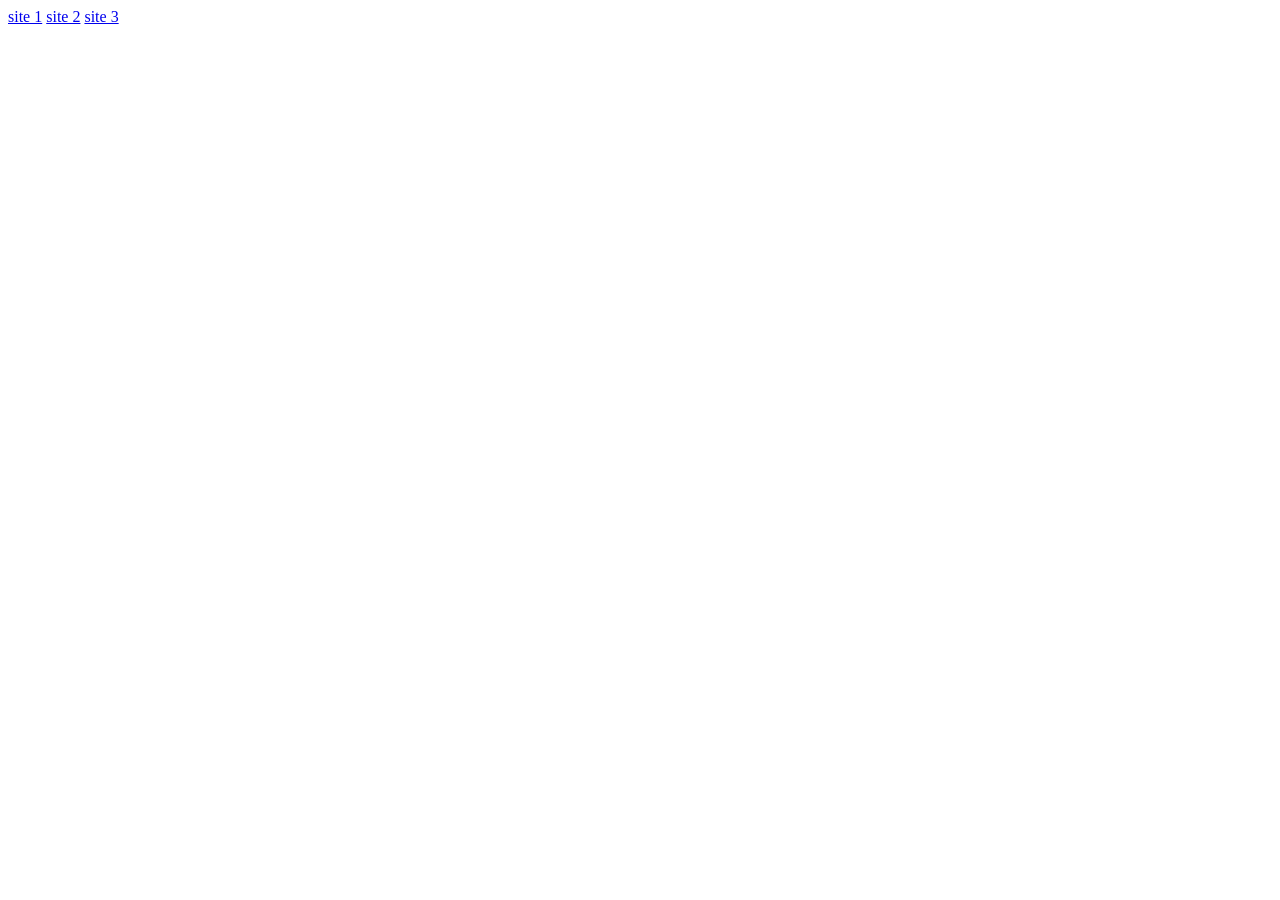
==== index.html @ b0cd7e24 "first 3 assignments" ====
<!DOCTYPE html>
<html lang="en">
    <head>
        <title>
            Assignments
        </title>
    </head>
    <body>
        <a href="./site 1/index.html">site 1</a>
        <a href="./site 2/index.html">site 2</a>
        <a href="./site 3/index.html">site 3</a>
    </body>
</html>
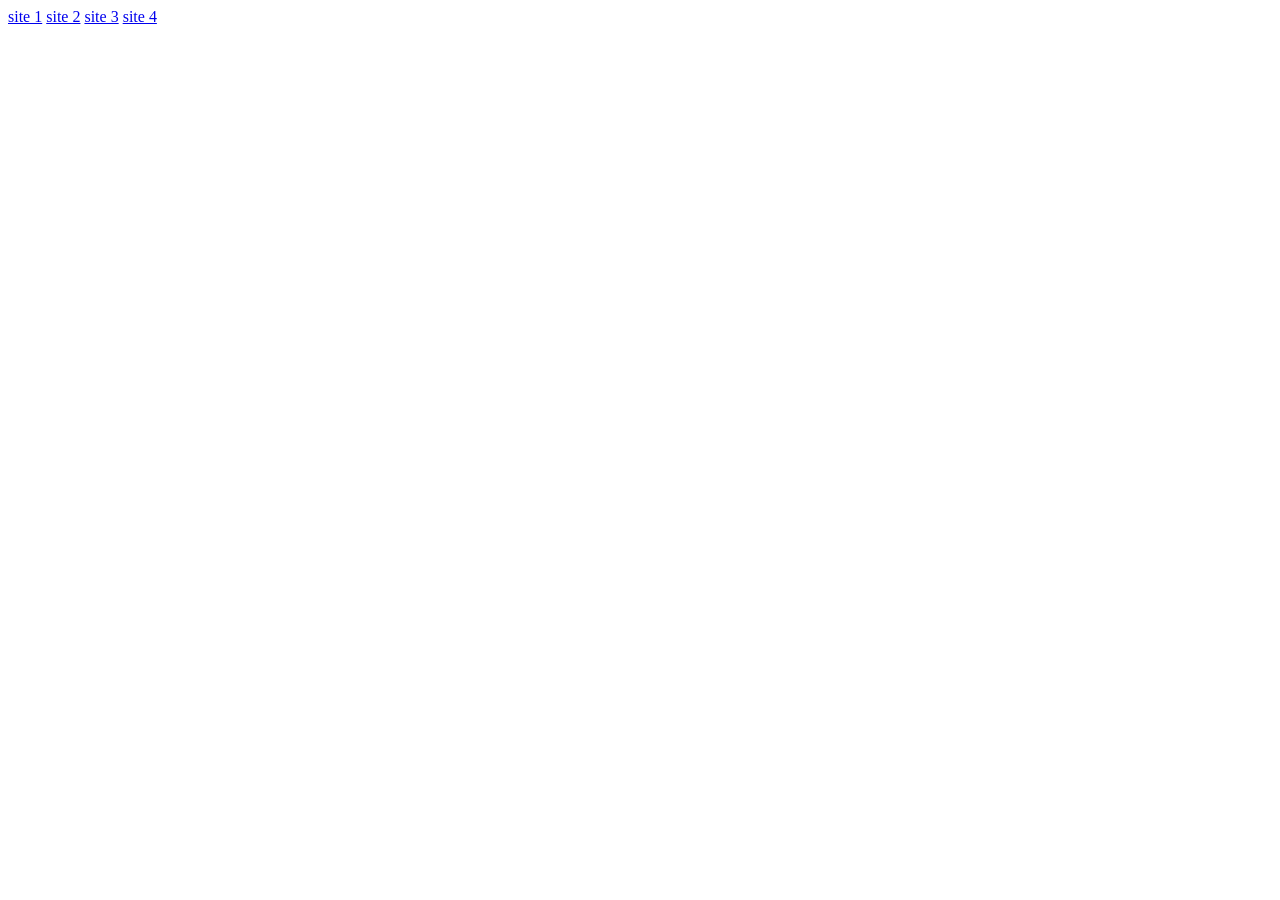
==== commit a3b7d2eb: "fake business addition" ====
--- a/index.html
+++ b/index.html
@@ -9,5 +9,6 @@
         <a href="./site 1/index.html">site 1</a>
         <a href="./site 2/index.html">site 2</a>
         <a href="./site 3/index.html">site 3</a>
+        <a href="./fake-business/index.html">site 4</a>
     </body>
 </html>
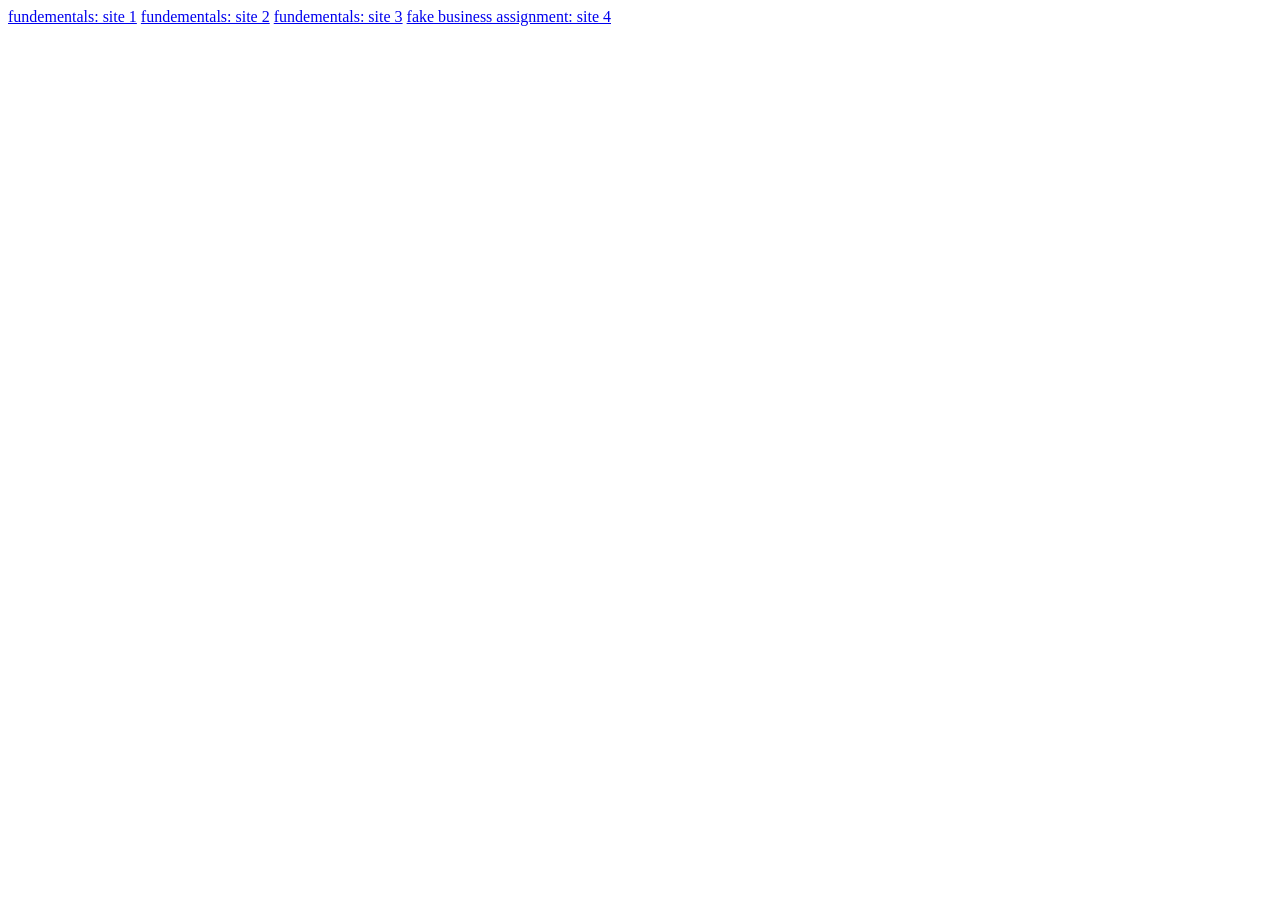
==== commit ddafffd0: "better directories" ====
--- a/index.html
+++ b/index.html
@@ -6,9 +6,9 @@
         </title>
     </head>
     <body>
-        <a href="./site 1/index.html">site 1</a>
-        <a href="./site 2/index.html">site 2</a>
-        <a href="./site 3/index.html">site 3</a>
-        <a href="./fake-business/index.html">site 4</a>
+        <a href="./web-basics/site-1/">fundementals: site 1</a>
+        <a href="./web-basics/site-2/">fundementals: site 2</a>
+        <a href="./web-basics/site-3/">fundementals: site 3</a>
+        <a href="./web-basics/fake-business/">fake business assignment: site 4</a>
     </body>
 </html>
